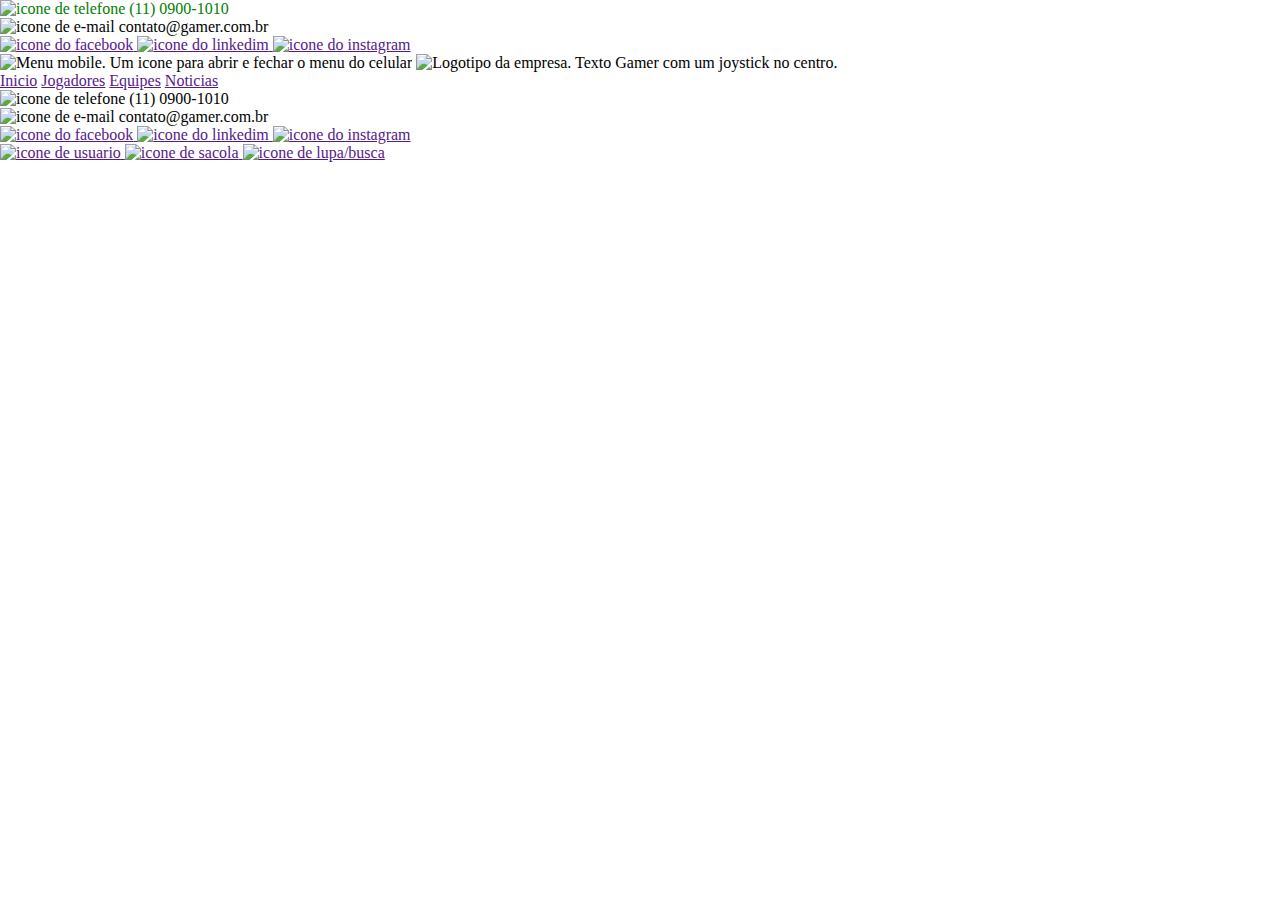
==== index.html @ d5fc2720 "Incluindo arquivos de imagens, icones e fontes. Tambem criando o esqueleto do header do site na vers" ====
<!DOCTYPE html>
<html lang="en">
<head>
    <meta charset="UTF-8">
    <meta http-equiv="X-UA-Compatible" content="IE=edge">
    <meta name="viewport" content="width=device-width, initial-scale=1.0">
    <title>Projeto Gamer</title>
    <link rel="stylesheet" href="style/style.css">
</head>
<body>
    <header>
        <!-- header top -->
        <div class="headertop">
            <div class="contatos">
                <div class="phone">
                    <img src="" alt="icone de telefone">
                    <span>(11) 0900-1010</span>
                </div>
                <div class="email">
                    <img src="" alt="icone de e-mail">
                    <span>contato@gamer.com.br</span>
                </div>
            </div>
            <div class="midias-sociais">
                <a href="">
                    <img src="" alt="icone do facebook">
                </a>
                <a href="">
                    <img src="" alt="icone do linkedim">
                </a>
                <a href="">
                    <img src="" alt="icone do instagram">
                </a>
            </div>
        </div>
        <!-- header bottom -->
        <div class="headerbottom">
            <img class="menuburguer" src="" alt="Menu mobile. Um icone para abrir e fechar o menu do celular">
            <img class="logo" src="" alt="Logotipo da empresa. Texto Gamer com um joystick no centro.">
            <nav class="menu">
                <a href="">Inicio</a>
                <a href="">Jogadores</a>
                <a href="">Equipes</a>
                <a href="">Noticias</a>

                <!-- Visivel apenas no mobile -->

                <div class="phone">
                    <img src="" alt="icone de telefone">
                    <span>(11) 0900-1010</span>
                </div>
                <div class="email">
                    <img src="" alt="icone de e-mail">
                    <span>contato@gamer.com.br</span>
                </div>

                <!-- Midias socias -->

                <div class="midias-sociais">
                    <a href="">
                        <img src="" alt="icone do facebook">
                    </a>
                    <a href="">
                        <img src="" alt="icone do linkedim">
                    </a>
                    <a href="">
                        <img src="" alt="icone do instagram">
                    </a>
                </div>
            </nav>
            <div class="menusuario">
                <a href="">
                    <img src="" alt="icone de usuario">
                </a>
                <a href="">
                    <img src="" alt="icone de sacola">
                </a>
                <a href="">
                    <img src="" alt="icone de lupa/busca">
                </a>
            </div>
        </div>

    </header>
</body>
</html>
---- style/style.css ----
/* Importando as fontes necessarias para o projeto */
@font-face {
    font-family: Titil-Black;
    src: url(../assets/fonts/TitilliumWeb-Black.ttf);
}
@font-face {
    font-family: Titil-Bold;
    src: url(../assets/fonts/TitilliumWeb-Bold.ttf);
}
@font-face {
    font-family: Quicksand;
    src: url(../assets/fonts/Quicksand-VariableFont_wght.ttf);
}
@font-face {
    font-family: Inter;
    src: url(../assets/fonts/Inter-VariableFont_slnt\,wght.ttf);
}
*{
    margin: 0;
    padding: 0;
    box-sizing: border-box;
}
h1{
    font-family: TitilliumWeb-Black;
    font-size: 80px;
    text-shadow: 1px 1px 1px #FD4255;
}
/* Mobile First */
header .headertop .contatos .phone{
    color: green;
}
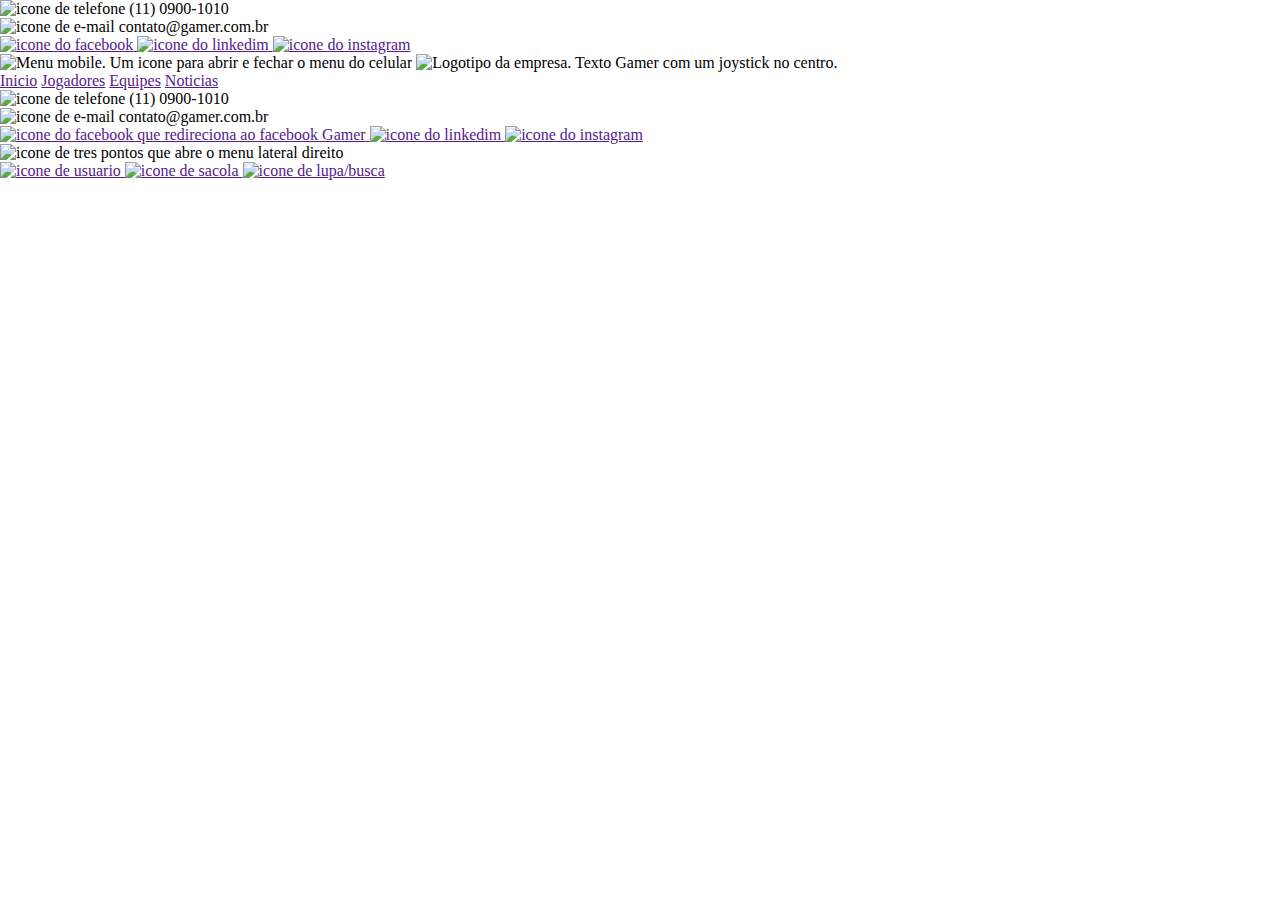
==== commit 4496296f: "ultima atualizacao do dia" ====
--- a/index.html
+++ b/index.html
@@ -58,7 +58,7 @@
 
                 <div class="midias-sociais">
                     <a href="">
-                        <img src="" alt="icone do facebook">
+                        <img src="" alt="icone do facebook que redireciona ao facebook Gamer">
                     </a>
                     <a href="">
                         <img src="" alt="icone do linkedim">
@@ -68,6 +68,9 @@
                     </a>
                 </div>
             </nav>
+            <!-- Menu tres pontinhos -->
+            <img src="" alt="icone de tres pontos que abre o menu lateral direito">
+            
             <div class="menusuario">
                 <a href="">
                     <img src="" alt="icone de usuario">
--- a/style/style.css
+++ b/style/style.css
@@ -27,5 +27,4 @@
 }
 /* Mobile First */
 header .headertop .contatos .phone{
-    color: green;
 }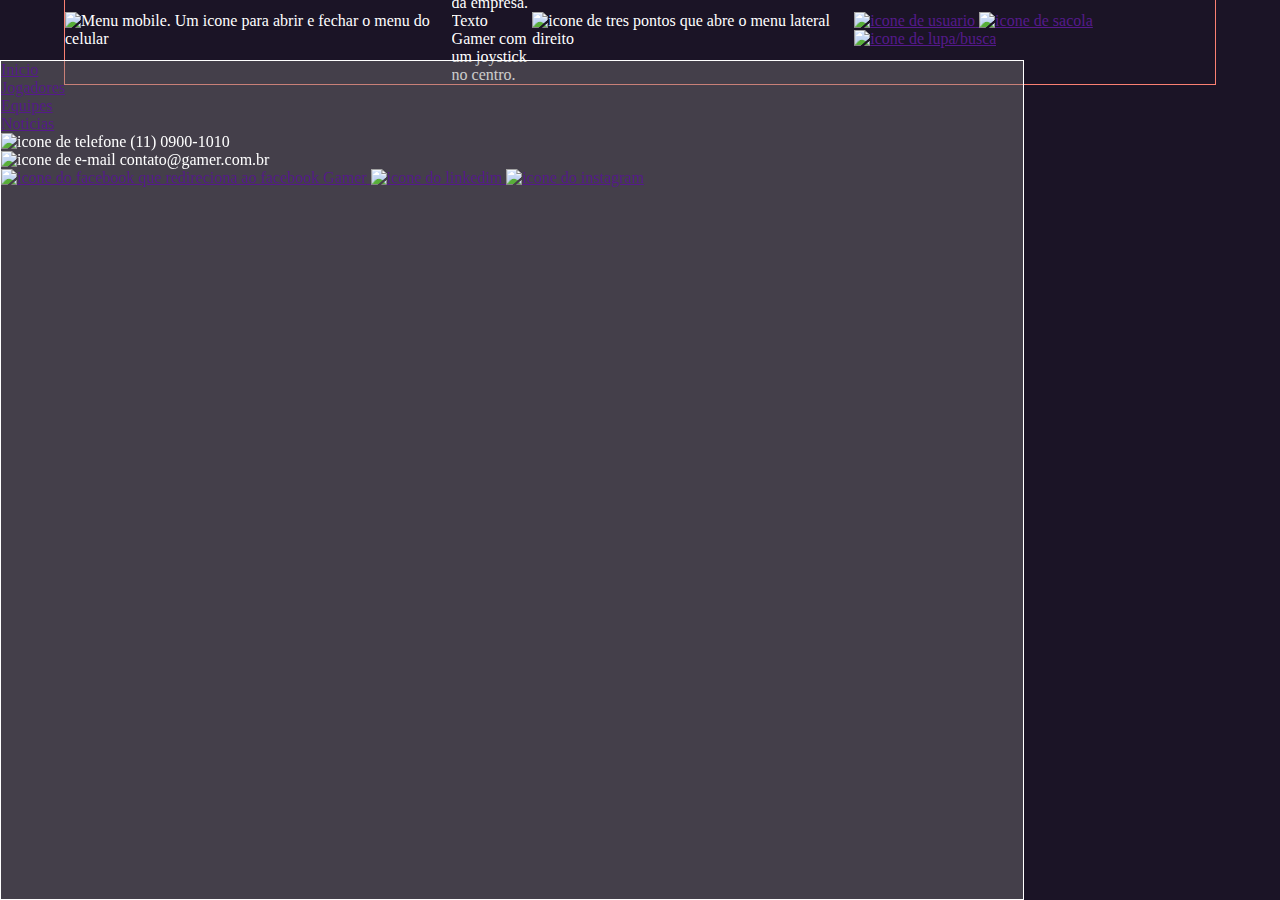
==== commit d6941173: "Continuando a realizacao do projeto Gamer. Nesta aula foi importado mais alguns icones e a estrturac" ====
--- a/index.html
+++ b/index.html
@@ -1,5 +1,6 @@
 <!DOCTYPE html>
 <html lang="en">
+
 <head>
     <meta charset="UTF-8">
     <meta http-equiv="X-UA-Compatible" content="IE=edge">
@@ -7,83 +8,112 @@
     <title>Projeto Gamer</title>
     <link rel="stylesheet" href="style/style.css">
 </head>
+
 <body>
     <header>
         <!-- header top -->
         <div class="headertop">
-            <div class="contatos">
-                <div class="phone">
-                    <img src="" alt="icone de telefone">
-                    <span>(11) 0900-1010</span>
+            <div class="layout-grid">
+                <div class="contatos">
+                    <div class="phone">
+                        <img src="../projeto-gamer/assets/images/Icons/icon-white/icone_telefone 1.png"
+                            alt="icone de telefone">
+                        <span>(11) 0900-1010</span>
+                    </div>
+                    <div class="email">
+                        <img src="../projeto-gamer/assets/images/Icons/icon-white/icone_email 1.png"
+                            alt="icone de e-mail">
+                        <span>contato@gamer.com.br</span>
+                    </div>
                 </div>
-                <div class="email">
-                    <img src="" alt="icone de e-mail">
-                    <span>contato@gamer.com.br</span>
+                <div class="midias-sociais">
+                    <a href="">
+                        <img src="../projeto-gamer/assets/images/Icons/icon-white/Vector-1 1.png"
+                            alt="icone do facebook">
+                    </a>
+                    <a href="">
+                        <img src="../projeto-gamer/assets/images/Icons/icon-white/Vector-2 1.png"
+                            alt="icone do linkedim">
+                    </a>
+                    <a href="">
+                        <img src="../projeto-gamer/assets/images/Icons/icon-white/Vector 1.png"
+                            alt="icone do instagram">
+                    </a>
                 </div>
-            </div>
-            <div class="midias-sociais">
-                <a href="">
-                    <img src="" alt="icone do facebook">
-                </a>
-                <a href="">
-                    <img src="" alt="icone do linkedim">
-                </a>
-                <a href="">
-                    <img src="" alt="icone do instagram">
-                </a>
             </div>
         </div>
         <!-- header bottom -->
         <div class="headerbottom">
-            <img class="menuburguer" src="" alt="Menu mobile. Um icone para abrir e fechar o menu do celular">
-            <img class="logo" src="" alt="Logotipo da empresa. Texto Gamer com um joystick no centro.">
-            <nav class="menu">
-                <a href="">Inicio</a>
-                <a href="">Jogadores</a>
-                <a href="">Equipes</a>
-                <a href="">Noticias</a>
+            <div class="layout-grid betweencenter">
+                <img class="menuburguer" src="../projeto-gamer/assets/images/Icons/Icon-menu/Menu lateral esquerdo.png"
+                    alt="Menu mobile. Um icone para abrir e fechar o menu do celular">
+                <img class="logo" src="../projeto-gamer/assets/images/LOGO.png"
+                    alt="Logotipo da empresa. Texto Gamer com um joystick no centro.">
 
-                <!-- Visivel apenas no mobile -->
+                <nav class="menu">
+                    <div class="menuesquerdo">
+                        <a href="">Inicio</a>
+                        <a href="">Jogadores</a>
+                        <a href="">Equipes</a>
+                        <a href="">Noticias</a>
 
-                <div class="phone">
-                    <img src="" alt="icone de telefone">
-                    <span>(11) 0900-1010</span>
-                </div>
-                <div class="email">
-                    <img src="" alt="icone de e-mail">
-                    <span>contato@gamer.com.br</span>
-                </div>
+                        <!-- Visivel apenas no mobile -->
+                        <div class="contatosmobile">
 
-                <!-- Midias socias -->
+                            <div class="phone">
+                                <img src="../projeto-gamer/assets/images/Icons/icon-black/Phone receiver silhouette.png"
+                                    alt="icone de telefone">
+                                <span>(11) 0900-1010</span>
+                            </div>
+                            <div class="email">
+                                <img src="../projeto-gamer/assets/images/Icons/icon-black/Mail.png"
+                                    alt="icone de e-mail">
+                                <span>contato@gamer.com.br</span>
+                            </div>
+                        </div>
 
-                <div class="midias-sociais">
-                    <a href="">
-                        <img src="" alt="icone do facebook que redireciona ao facebook Gamer">
-                    </a>
-                    <a href="">
-                        <img src="" alt="icone do linkedim">
-                    </a>
-                    <a href="">
-                        <img src="" alt="icone do instagram">
-                    </a>
-                </div>
-            </nav>
-            <!-- Menu tres pontinhos -->
-            <img src="" alt="icone de tres pontos que abre o menu lateral direito">
-            
-            <div class="menusuario">
-                <a href="">
-                    <img src="" alt="icone de usuario">
-                </a>
-                <a href="">
-                    <img src="" alt="icone de sacola">
-                </a>
-                <a href="">
-                    <img src="" alt="icone de lupa/busca">
-                </a>
+                        <!-- Midias socias -->
+
+                        <div class="midiasmobile">
+                            <a href="">
+                                <img src="../projeto-gamer/assets/images/Icons/icon-black/Facebook App Symbol.png"
+                                alt="icone do facebook que redireciona ao facebook Gamer">
+                            </a>
+                            <a href="">
+                                <img src="../projeto-gamer/assets/images/Icons/icon-black/Linkedin.png"
+                                alt="icone do linkedim">
+                            </a>
+                            <a href="">
+                                <img src="../projeto-gamer/assets/images/Icons/icon-black/Instagram.png"
+                                alt="icone do instagram">
+                            </a>
+                        </div>
+                    </div>
+                </nav>
+                    <!-- Menu tres pontinhos -->
+                    <img src="../projeto-gamer/assets/images/Icons/Icon-menu/Menu lateral direito.png"
+                        alt="icone de tres pontos que abre o menu lateral direito">
+                    <!-- In[icio da nav] -->
+                <nav class="menu">
+                    <div class="menudireito">
+                        <a href="">
+                            <img src="../projeto-gamer/assets/images/Icons/icon-white/Projeto Gamer/Vector-1.png"
+                            alt="icone de usuario">
+                        </a>
+                        <a href="">
+                            <img src="../projeto-gamer/assets/images/Icons/icon-white/Projeto Gamer/Vector.png"
+                            alt="icone de sacola">
+                        </a>
+                        <a href="">
+                            <img src="../projeto-gamer/assets/images/Icons/icon-white/Projeto Gamer/Vector (6) 1.png"
+                            alt="icone de lupa/busca">
+                        </a>
+                    </div>
+                </nav>
             </div>
         </div>
 
     </header>
 </body>
+
 </html>--- a/style/style.css
+++ b/style/style.css
@@ -1,18 +1,18 @@
 /* Importando as fontes necessarias para o projeto */
 @font-face {
-    font-family: Titil-Black;
+    font-family: titil-black;
     src: url(../assets/fonts/TitilliumWeb-Black.ttf);
 }
 @font-face {
-    font-family: Titil-Bold;
+    font-family: titil-bold;
     src: url(../assets/fonts/TitilliumWeb-Bold.ttf);
 }
 @font-face {
-    font-family: Quicksand;
+    font-family: quicksand;
     src: url(../assets/fonts/Quicksand-VariableFont_wght.ttf);
 }
 @font-face {
-    font-family: Inter;
+    font-family: inter;
     src: url(../assets/fonts/Inter-VariableFont_slnt\,wght.ttf);
 }
 *{
@@ -24,7 +24,59 @@
     font-family: TitilliumWeb-Black;
     font-size: 80px;
     text-shadow: 1px 1px 1px #FD4255;
+    color: white;
+}
+h2{
+    font-family: titil-black;
+    font-size: 40px;
+    color: white;
+}
+body{
+    background-color: #1B1426;
+    color: white;
+}
+/* Classes genericas */
+.layout-grid{
+    width: 90vw;
+    height: 100%;
+
+    margin: 0 auto;
+    border: 1px solid salmon;
+}
+.a{
+    text-decoration: none;
 }
 /* Mobile First */
-header .headertop .contatos .phone{
-}+/* HEADER BACKGROUND */
+header{
+    background-color: #1B1426;
+    height: 60px;
+
+    display: flex;
+    justify-content: center;
+    align-items: center;
+}
+/* HEADER */
+header .headertop{
+    display: none;
+}
+header .betweencenter{
+    display: flex;
+    justify-content: space-between;
+    align-items: center;
+}
+header .headerbottom .logo{
+    width: 86px;
+}
+header .headerbottom .menuesquerdo{
+    position: fixed;
+    top: 60px;
+    left: 0;
+    width: 80vw;
+    height: calc(100vh - 60px);
+
+    display: flex;
+    flex-direction: column;
+    background-color: rgba(128, 128, 128, 0.403);
+    border: 1px solid white;
+}
